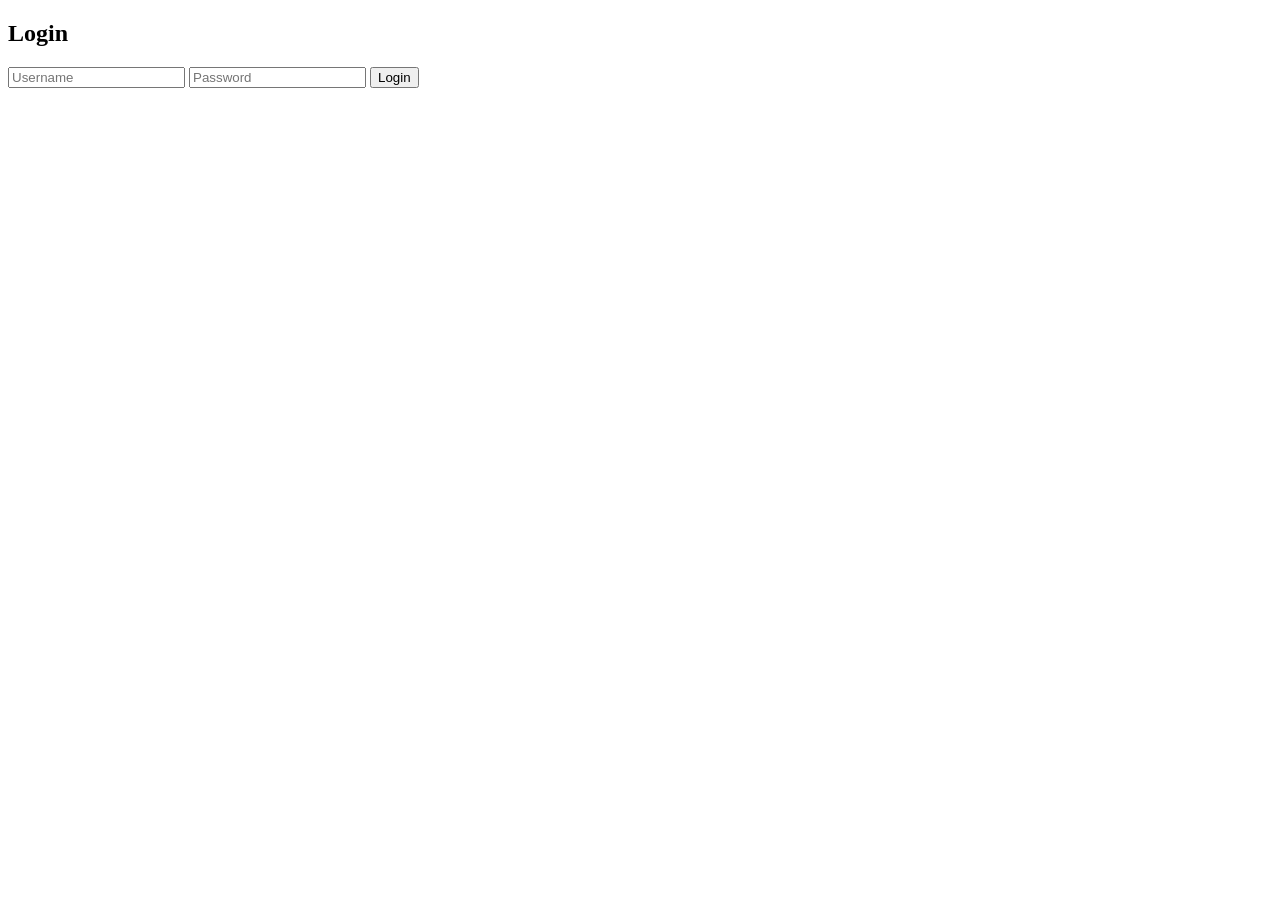
==== src/main/resources/static/login.html @ d114bc89 "Initial commit - Meeting Accountability Backend + Frontend" ====
<!DOCTYPE html>
<html>
<head>
<meta charset="UTF-8">
<title>Login</title>
<link rel="stylesheet" href="style.css">
</head>
<body>

<div class="container">
  <div class="card">
    <h2>Login</h2>
    <input id="username" placeholder="Username">
    <input id="password" type="password" placeholder="Password">
    <button onclick="login()">Login</button>
  </div>
</div>

<script src="auth.js"></script>
</body>
</html>
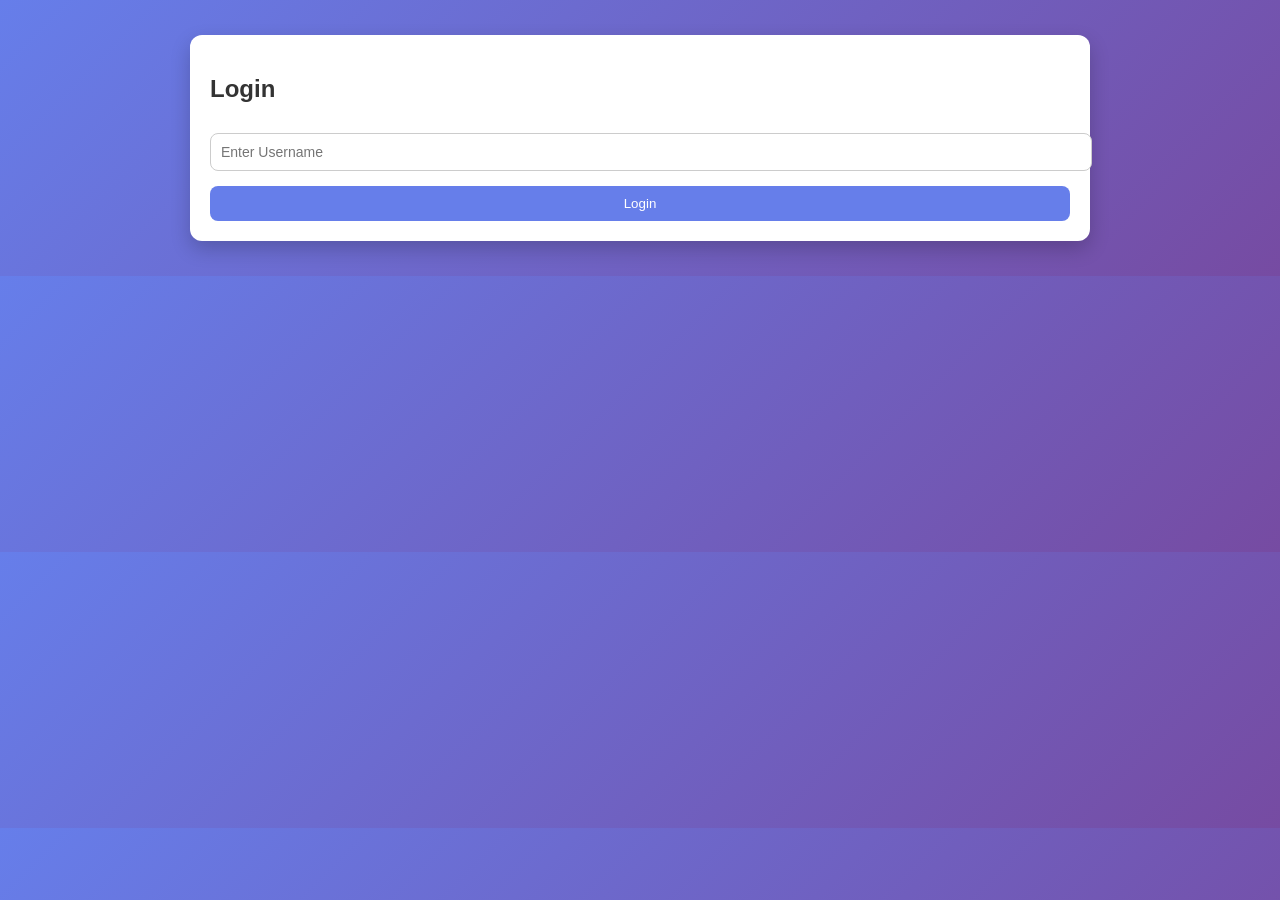
==== commit 987a1cea: "Updated frontend and bug fixes" ====
--- a/src/main/resources/static/login.html
+++ b/src/main/resources/static/login.html
@@ -1,17 +1,16 @@
 <!DOCTYPE html>
 <html>
 <head>
-<meta charset="UTF-8">
-<title>Login</title>
-<link rel="stylesheet" href="style.css">
+  <meta charset="UTF-8">
+  <title>Login</title>
+  <link rel="stylesheet" href="style.css">
 </head>
 <body>
 
 <div class="container">
   <div class="card">
     <h2>Login</h2>
-    <input id="username" placeholder="Username">
-    <input id="password" type="password" placeholder="Password">
+    <input id="username" placeholder="Enter Username">
     <button onclick="login()">Login</button>
   </div>
 </div>
--- a/src/main/resources/static/style.css
+++ b/src/main/resources/static/style.css
@@ -0,0 +1,123 @@
+/* 🌈 Background */
+body {
+  margin: 0;
+  font-family: 'Segoe UI', sans-serif;
+  background: linear-gradient(135deg, #667eea, #764ba2);
+  color: #333;
+}
+
+/* 🔝 Header */
+header {
+  background: rgba(0, 0, 0, 0.7);
+  color: white;
+  padding: 20px;
+  text-align: center;
+}
+
+header h1 {
+  margin: 0;
+  font-size: 26px;
+}
+
+/* 📦 Container */
+.container {
+  max-width: 900px;
+  margin: auto;
+  padding: 20px;
+}
+
+/* 🧾 Cards */
+.card {
+  background: white;
+  padding: 20px;
+  margin: 15px 0;
+  border-radius: 12px;
+  box-shadow: 0 8px 20px rgba(0,0,0,0.2);
+  transition: transform 0.2s ease;
+}
+
+.card:hover {
+  transform: translateY(-5px);
+}
+
+/* ✍ Inputs & Select */
+input, select {
+  width: 100%;
+  padding: 10px;
+  margin: 10px 0;
+  border-radius: 8px;
+  border: 1px solid #ccc;
+  font-size: 14px;
+}
+
+/* 🔘 Buttons */
+button {
+  padding: 10px 15px;
+  background: #667eea;
+  color: white;
+  border: none;
+  border-radius: 8px;
+  cursor: pointer;
+  transition: 0.3s;
+  width: 100%;
+  margin-top: 5px;
+}
+
+button:hover {
+  background: #5a67d8;
+}
+
+/* 📋 Lists */
+ul {
+  list-style: none;
+  padding: 0;
+  margin-top: 10px;
+}
+
+/* 📦 Task Items */
+li {
+  display: flex;
+  justify-content: space-between;
+  align-items: center;
+  padding: 15px;
+  margin: 10px 0;
+  background: #f4f6fb;
+  border-radius: 10px;
+  box-shadow: 0 3px 8px rgba(0,0,0,0.1);
+}
+
+/* 🔴 Overdue Highlight */
+li.overdue {
+  border-left: 6px solid red;
+  background: #ffe5e5;
+}
+
+/* 📌 Left Section */
+li div {
+  max-width: 70%;
+}
+
+/* 🏷 Status */
+li span {
+  font-weight: bold;
+  padding: 5px 10px;
+  border-radius: 8px;
+}
+
+/* Status Colors */
+span:contains("OPEN") {
+  color: orange;
+}
+
+span:contains("IN_PROGRESS") {
+  color: blue;
+}
+
+span:contains("DONE") {
+  color: green;
+}
+
+/* 🔗 Links */
+a {
+  text-decoration: none;
+}
